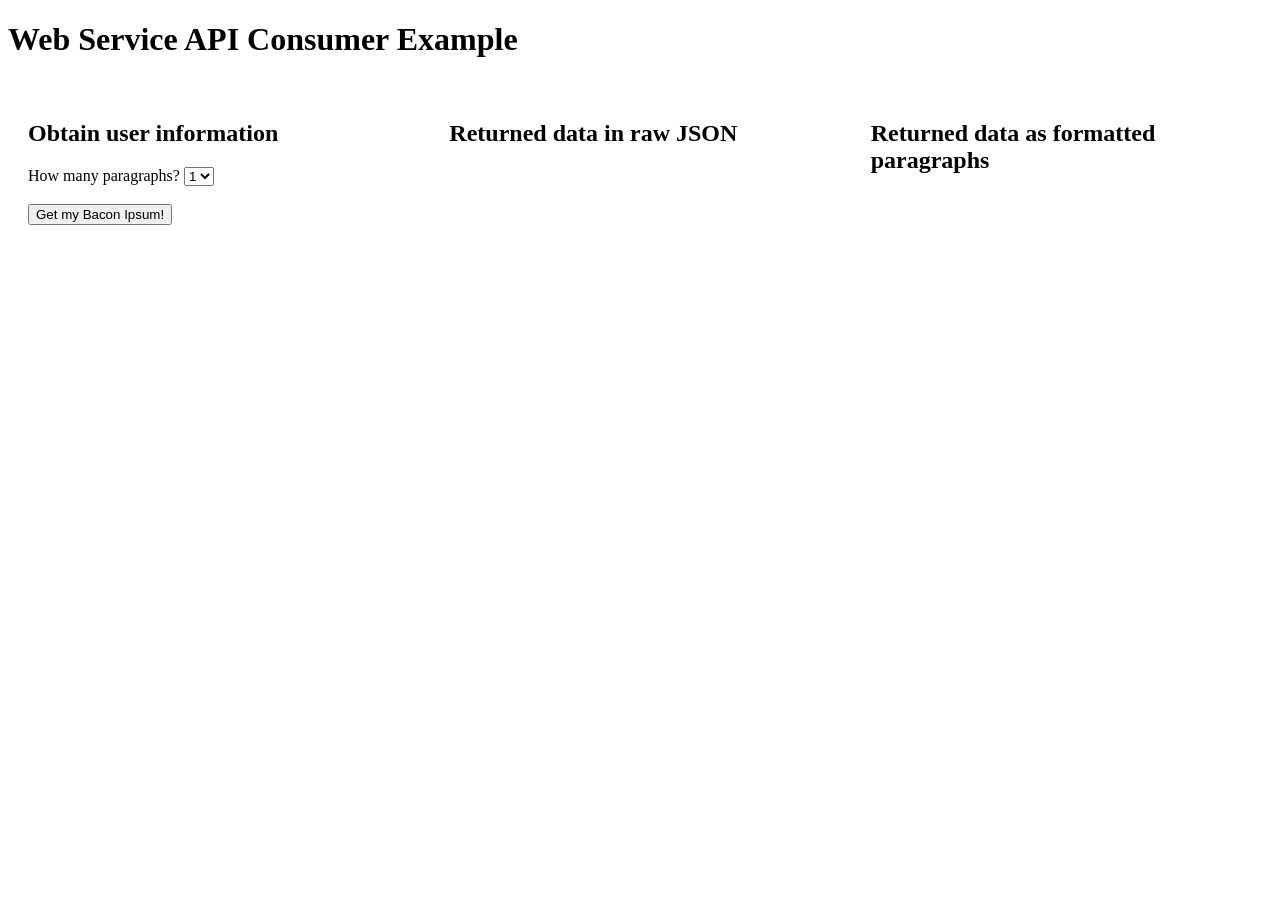
==== Ceasar's Cipher/cip.html @ a0261f9b "starting cipher" ====
<!DOCTYPE html>
<html lang="en">
<head>
    <meta charset="UTF-8">
    <meta name="viewport" content="width=device-width, initial-scale=1.0">
    <title>Module 4 Exercise - Javascript Sampling</title>

    <link rel="stylesheet" href="cip.css">
    <script src="cip.js"></script>
</head>
<body>
    <h1>Web Service API Consumer Example</h1>
    <div class="myflexboxRow">
        <div class="myflexboxColumn">
            <h2>Obtain user information</h2>
            <label for="newParagraphs">How many paragraphs?</label>
            <select id="newParagraphs">
                <option value=1>1</option>
                <option value=2>2</option>
                <option value=3>3</option>
                <option value=4>4</option>
                <option value=5>5</option>
            </select><br /><br />
            <input type="button" value="Get my Bacon Ipsum!" onclick="getBaconipsum()">
        </div>
        <div class="myflexboxColumn">
            <h2>Returned data in raw JSON</h2>
            <p id="myRawData">
            </p>
        </div>
        <div class="myflexboxColumn">
            <h2>Returned data as formatted paragraphs</h2>
            <p id="myFormattedData">
            </p>
        </div>
    </div>    
</body>
</html>
---- Ceasar's Cipher/cip.css ----
* {
    box-sizing: border-box;
  }
  
  /* Container for flexboxes */
  .myflexboxRow {
    display: flex;
    flex-wrap: wrap;
  }
  
  /* Create two equal entries in myflexbox */
  .myflexboxColumn {
    flex: 33%;
    padding: 20px;
  }
  
  /* Media query - on screens that are 600px wide or less, make the columns stack on top of each other instead of next to each other */
  @media screen and (max-width: 600px) {
    .myflexboxRow {
      flex-direction: column;
    }
  }
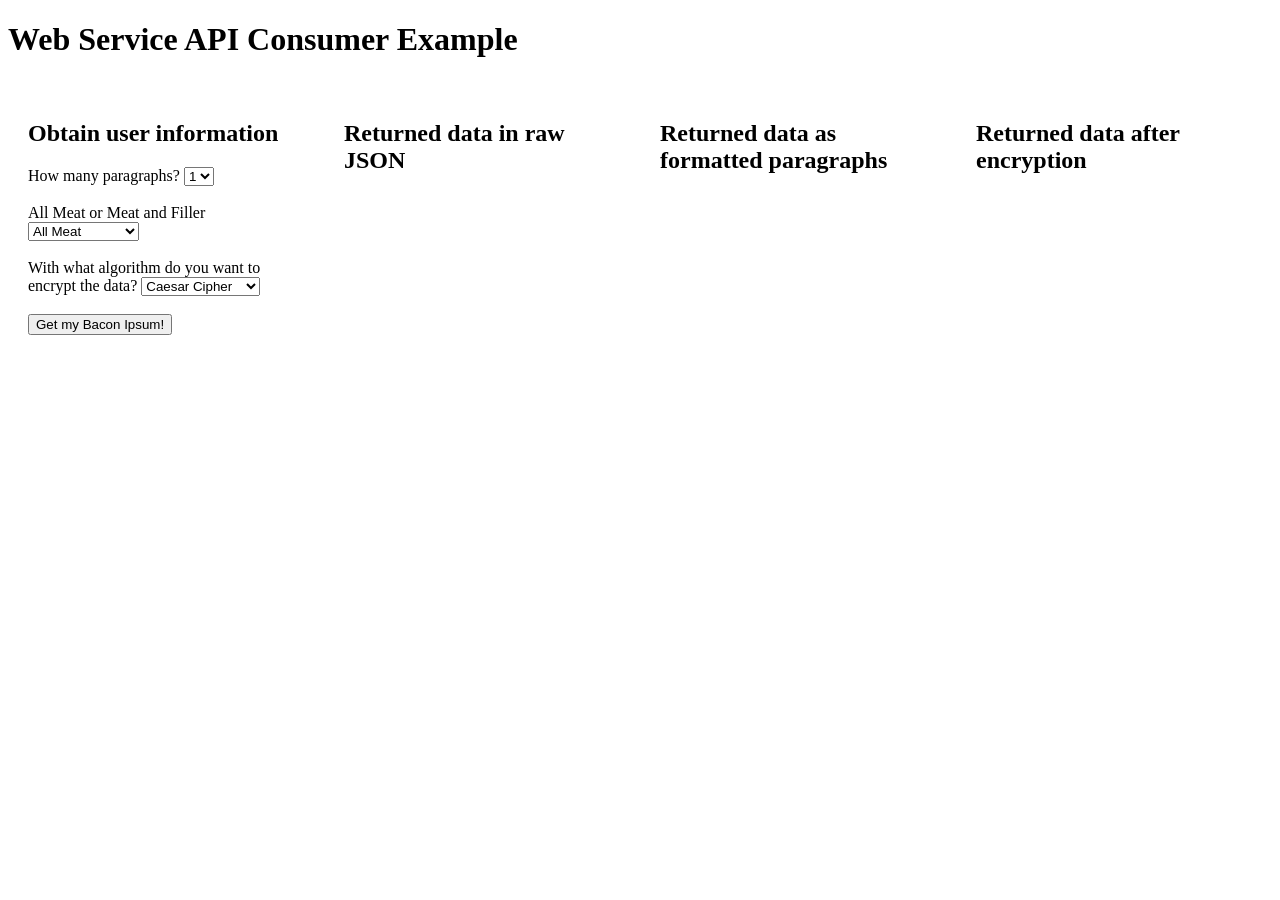
==== commit 889870e0: "v1 cipher" ====
--- a/Ceasar's Cipher/cip.html
+++ b/Ceasar's Cipher/cip.html
@@ -21,6 +21,16 @@
                 <option value=4>4</option>
                 <option value=5>5</option>
             </select><br /><br />
+            <label for="newType">All Meat or Meat and Filler</label>
+            <select id="newType">
+                <option value="meat">All Meat</option>
+                <option value="meat-and-filler">Meat and Filler</option>
+            </select><br /><br />
+            <label for="newEncrypt">With what algorithm do you want to encrypt the data?</label>
+            <select id="newEncrypt">
+                <option value="caesar">Caesar Cipher</option>
+                <option value="vigenere">Vigenère Cipher</option>
+            </select><br /><br />
             <input type="button" value="Get my Bacon Ipsum!" onclick="getBaconipsum()">
         </div>
         <div class="myflexboxColumn">
@@ -33,6 +43,11 @@
             <p id="myFormattedData">
             </p>
         </div>
+        <div class="myflexboxColumn">
+            <h2>Returned data after encryption</h2>
+            <p id="myEncryptedData">
+            </p>
+        </div>
     </div>    
 </body>
 </html>
--- a/Ceasar's Cipher/cip.css
+++ b/Ceasar's Cipher/cip.css
@@ -10,7 +10,7 @@
   
   /* Create two equal entries in myflexbox */
   .myflexboxColumn {
-    flex: 33%;
+    flex: 25%;
     padding: 20px;
   }
   
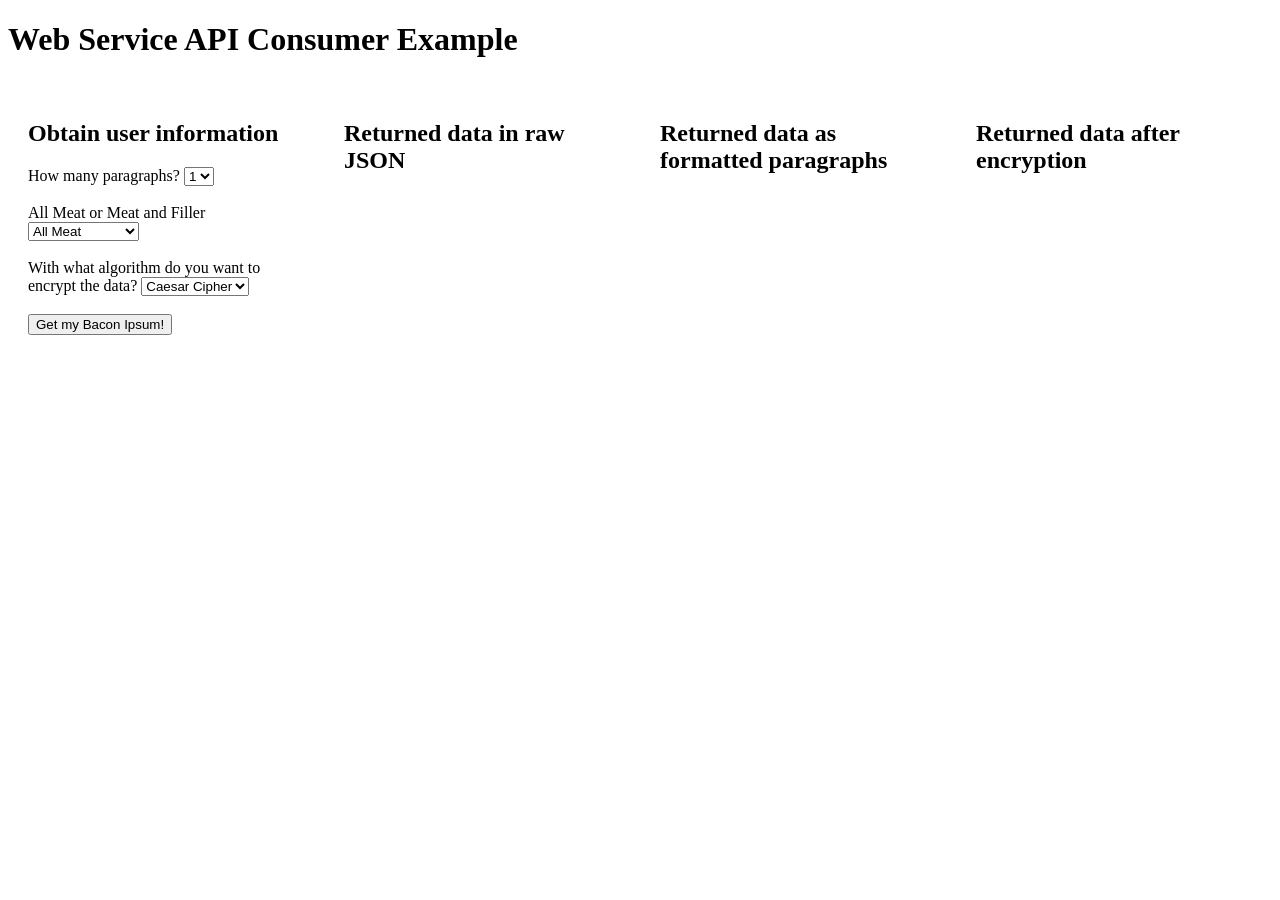
==== commit 0d234215: "v2 cipher" ====
--- a/Ceasar's Cipher/cip.html
+++ b/Ceasar's Cipher/cip.html
@@ -29,7 +29,7 @@
             <label for="newEncrypt">With what algorithm do you want to encrypt the data?</label>
             <select id="newEncrypt">
                 <option value="caesar">Caesar Cipher</option>
-                <option value="vigenere">Vigenère Cipher</option>
+                <option value="atbash">Atbash Cipher</option>
             </select><br /><br />
             <input type="button" value="Get my Bacon Ipsum!" onclick="getBaconipsum()">
         </div>
